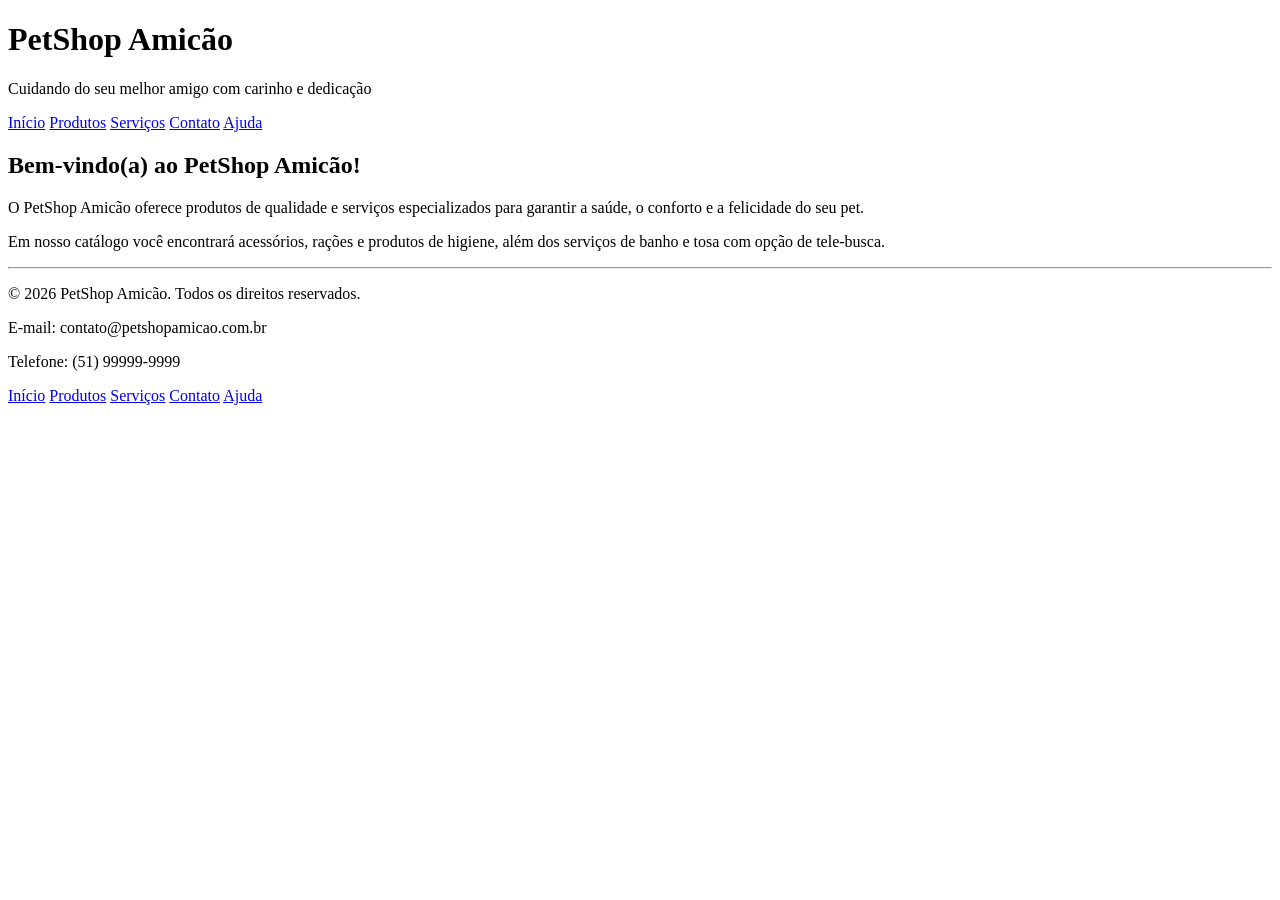
==== index.html @ 20dfe738 "first commit" ====
<!doctype html>
<html lang="pt-BR">
  <head>
    <meta charset="UTF-8" />
    <meta
      name="viewport"
      content="width=device-width, initial-scale=1.0"
    />
    <title>PetShop Amicão</title>
  </head>
  <body>
    <header>
      <h1>PetShop Amicão</h1>
      <p>Cuidando do seu melhor amigo com carinho e dedicação</p>

      <nav>
        <a href="index.html">Início</a>
        <a href="produtos.html">Produtos</a>
        <a href="servicos.html">Serviços</a>
        <a href="contato.html">Contato</a>
        <a href="ajuda.html">Ajuda</a>
      </nav>
    </header>

    <main>
      <section>
        <h2>Bem-vindo(a) ao PetShop Amicão!</h2>
        <p>
          O PetShop Amicão oferece produtos de qualidade e serviços
          especializados para garantir a saúde, o conforto e a
          felicidade do seu pet.
        </p>
        <p>
          Em nosso catálogo você encontrará acessórios, rações e
          produtos de higiene, além dos serviços de banho e tosa com
          opção de tele-busca.
        </p>
      </section>
    </main>

    <footer>
      <hr />

      <p>&copy; 2026 PetShop Amicão. Todos os direitos reservados.</p>

      <p>E-mail: contato@petshopamicao.com.br</p>

      <p>Telefone: (51) 99999-9999</p>

      <nav>
        <a href="index.html">Início</a>
        <a href="produtos.html">Produtos</a>
        <a href="servicos.html">Serviços</a>
        <a href="contato.html">Contato</a>
        <a href="ajuda.html">Ajuda</a>
      </nav>
    </footer>
  </body>
</html>
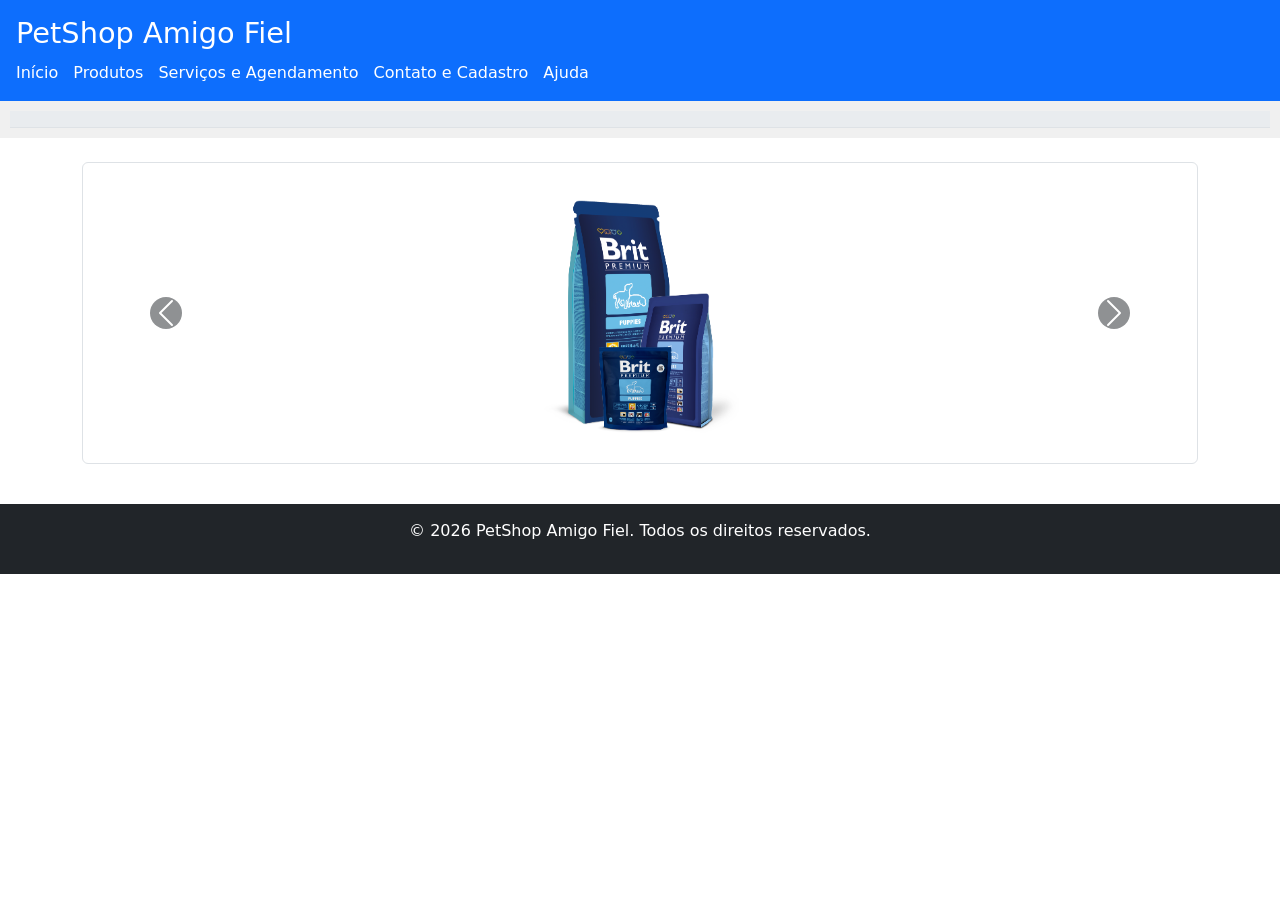
==== commit 1b327946: "atualização fase02 projeto" ====
--- a/index.html
+++ b/index.html
@@ -6,54 +6,102 @@
       name="viewport"
       content="width=device-width, initial-scale=1.0"
     />
-    <title>PetShop Amicão</title>
+    <title>PetShop Amigo Fiel - Inicio</title>
+    <link rel="stylesheet" href="css/style.css" />
+    <!-- CSS Bootstrap apenas para o Carrossel e utilitarios -->
+    <link
+      href="https://cdn.jsdelivr.net/npm/bootstrap@5.3.0/dist/css/bootstrap.min.css"
+      rel="stylesheet"
+    />
   </head>
   <body>
     <header>
-      <h1>PetShop Amicão</h1>
-      <p>Cuidando do seu melhor amigo com carinho e dedicação</p>
-
-      <nav>
-        <a href="index.html">Início</a>
-        <a href="produtos.html">Produtos</a>
-        <a href="servicos.html">Serviços</a>
-        <a href="contato.html">Contato</a>
-        <a href="ajuda.html">Ajuda</a>
+      <h1>PetShop Amigo Fiel</h1>
+      <nav aria-label="Navegação Principal">
+        <ul>
+          <li><a href="index.html">Início</a></li>
+          <li><a href="produtos.html">Produtos</a></li>
+          <li><a href="servicos.html">Serviços e Agendamento</a></li>
+          <li><a href="contato.html">Contato e Cadastro</a></li>
+          <li><a href="ajuda.html">Ajuda</a></li>
+        </ul>
       </nav>
     </header>
 
-    <main>
-      <section>
-        <h2>Bem-vindo(a) ao PetShop Amicão!</h2>
-        <p>
-          O PetShop Amicão oferece produtos de qualidade e serviços
-          especializados para garantir a saúde, o conforto e a
-          felicidade do seu pet.
-        </p>
-        <p>
-          Em nosso catálogo você encontrará acessórios, rações e
-          produtos de higiene, além dos serviços de banho e tosa com
-          opção de tele-busca.
-        </p>
+    <!-- Saudacao dinamica JS -->
+    <div
+      style="text-align: center; padding: 10px; background: #f0f0f0"
+    >
+      <strong id="saudacao-tempo"></strong>
+    </div>
+
+    <main class="container my-4">
+      <!-- Carrossel da Fase 2 -->
+      <section aria-label="Destaques e Ofertas">
+        <div
+          id="petCarousel"
+          class="carousel slide"
+          data-bs-ride="carousel"
+        >
+          <div class="carousel-inner rounded">
+            <div class="carousel-item active">
+              <img
+                src="images/racoes/racao-premium-caes.png"
+                class="d-block w-100"
+                style="height: 300px; object-fit: contain"
+                alt="Pacote de Ração Premium para Cães Adultos da raça Golden Retriever"
+              />
+            </div>
+            <div class="carousel-item">
+              <img
+                src="images/higiene/shampoo.png"
+                class="d-block w-100"
+                style="height: 300px; object-fit: contain"
+                alt="Frasco de Shampoo Neutro Especial para Cães e Gatos de Pele Sensível"
+              />
+            </div>
+            <div class="carousel-item">
+              <img
+                src="images/acessorios/cama-para-pet.png"
+                class="d-block w-100"
+                style="height: 300px; object-fit: contain"
+                alt="Cama fofinha e aconchegante para cães e gatos de pequeno e médio porte"
+              />
+            </div>
+          </div>
+          <button
+            class="carousel-control-prev"
+            type="button"
+            data-bs-target="#petCarousel"
+            data-bs-slide="prev"
+          >
+            <span
+              class="carousel-control-prev-icon bg-dark rounded-circle"
+              aria-hidden="true"
+            ></span>
+          </button>
+          <button
+            class="carousel-control-next"
+            type="button"
+            data-bs-target="#petCarousel"
+            data-bs-slide="next"
+          >
+            <span
+              class="carousel-control-next-icon bg-dark rounded-circle"
+              aria-hidden="true"
+            ></span>
+          </button>
+        </div>
       </section>
     </main>
 
     <footer>
-      <hr />
+      <p>
+        &copy; 2026 PetShop Amigo Fiel. Todos os direitos reservados.
+      </p>
+    </footer>
 
-      <p>&copy; 2026 PetShop Amicão. Todos os direitos reservados.</p>
-
-      <p>E-mail: contato@petshopamicao.com.br</p>
-
-      <p>Telefone: (51) 99999-9999</p>
-
-      <nav>
-        <a href="index.html">Início</a>
-        <a href="produtos.html">Produtos</a>
-        <a href="servicos.html">Serviços</a>
-        <a href="contato.html">Contato</a>
-        <a href="ajuda.html">Ajuda</a>
-      </nav>
-    </footer>
+    <script src="https://cdn.jsdelivr.net/npm/bootstrap@5.3.0/dist/js/bootstrap.bundle.min.js"></script>
+    <script src="script.js"></script>
   </body>
 </html>
--- a/css/style.css
+++ b/css/style.css
@@ -0,0 +1,149 @@
+/* ==========================================================================
+   Estilização Geral e Layout
+   ========================================================================== */
+body {
+  font-family: "Segoe UI", Tahoma, Geneva, Verdana, sans-serif;
+  background-color: #f8f9fa;
+  color: #333333;
+  margin: 0;
+  padding: 0;
+  line-height: 1.6;
+}
+
+/* Cabecalho e Navegacao */
+header {
+  background-color: #0d6efd;
+  color: #ffffff;
+  padding: 1rem;
+  box-shadow: 0 2px 4px rgba(0, 0, 0, 0.1);
+}
+
+header h1 {
+  margin: 0 0 10px 0;
+  font-size: 1.8rem;
+}
+
+nav ul {
+  list-style: none;
+  padding: 0;
+  margin: 0;
+  display: flex;
+  gap: 15px;
+  flex-wrap: wrap;
+}
+
+nav a {
+  color: #ffffff;
+  text-decoration: none;
+  font-weight: 500;
+  transition: opacity 0.2s ease;
+}
+
+nav a:hover,
+nav a:focus {
+  text-decoration: underline;
+  opacity: 0.9;
+}
+
+/* Barra de Saudacao Temporal (JavaScript) */
+#saudacao-tempo {
+  display: block;
+  background-color: #e9ecef;
+  color: #495057;
+  text-align: center;
+  padding: 8px 15px;
+  font-size: 0.95rem;
+  border-bottom: 1px solid #dee2e6;
+}
+
+/* ==========================================================================
+   Ajustes do Carrossel e Imagens (Fase 2)
+   ========================================================================== */
+.carousel-inner {
+  background-color: #ffffff;
+  border: 1px solid #dee2e6;
+}
+
+.carousel-item img {
+  max-height: 350px;
+  object-fit: contain;
+  padding: 15px;
+}
+
+/* ==========================================================================
+   Formularios de Agendamento e Cadastro
+   ========================================================================== */
+form {
+  background-color: #ffffff;
+  border: 1px solid #e0e0e0;
+  border-radius: 8px;
+  padding: 25px;
+  box-shadow: 0 4px 6px rgba(0, 0, 0, 0.05);
+  margin-top: 20px;
+}
+
+form h2,
+form h3,
+form h4 {
+  color: #0d6efd;
+  margin-top: 0;
+  margin-bottom: 15px;
+}
+
+form label {
+  font-weight: 600;
+  color: #495057;
+  margin-bottom: 5px;
+  display: inline-block;
+}
+
+form input[type="text"],
+form input[type="email"],
+form input[type="tel"],
+form input[type="number"],
+form input[type="date"],
+form input[type="time"],
+form select,
+form textarea {
+  width: 100%;
+  padding: 8px 12px;
+  margin-bottom: 15px;
+  border: 1px solid #ced4da;
+  border-radius: 4px;
+  box-sizing: border-box;
+  font-size: 1rem;
+}
+
+form input:focus,
+form select:focus,
+form textarea:focus {
+  border-color: #0d6efd;
+  outline: none;
+  box-shadow: 0 0 0 0.2rem rgba(13, 110, 253, 0.25);
+}
+
+/* Estilo dos botoes dos formulários */
+form button[type="submit"] {
+  background-color: #198754;
+  color: white;
+  border: none;
+  padding: 10px 20px;
+  font-size: 1rem;
+  font-weight: bold;
+  border-radius: 4px;
+  cursor: pointer;
+  transition: background-color 0.2s ease;
+}
+
+form button[type="submit"]:hover {
+  background-color: #157347;
+}
+
+/* Rodape */
+footer {
+  background-color: #212529;
+  color: #ffffff;
+  text-align: center;
+  padding: 15px;
+  margin-top: 40px;
+}
